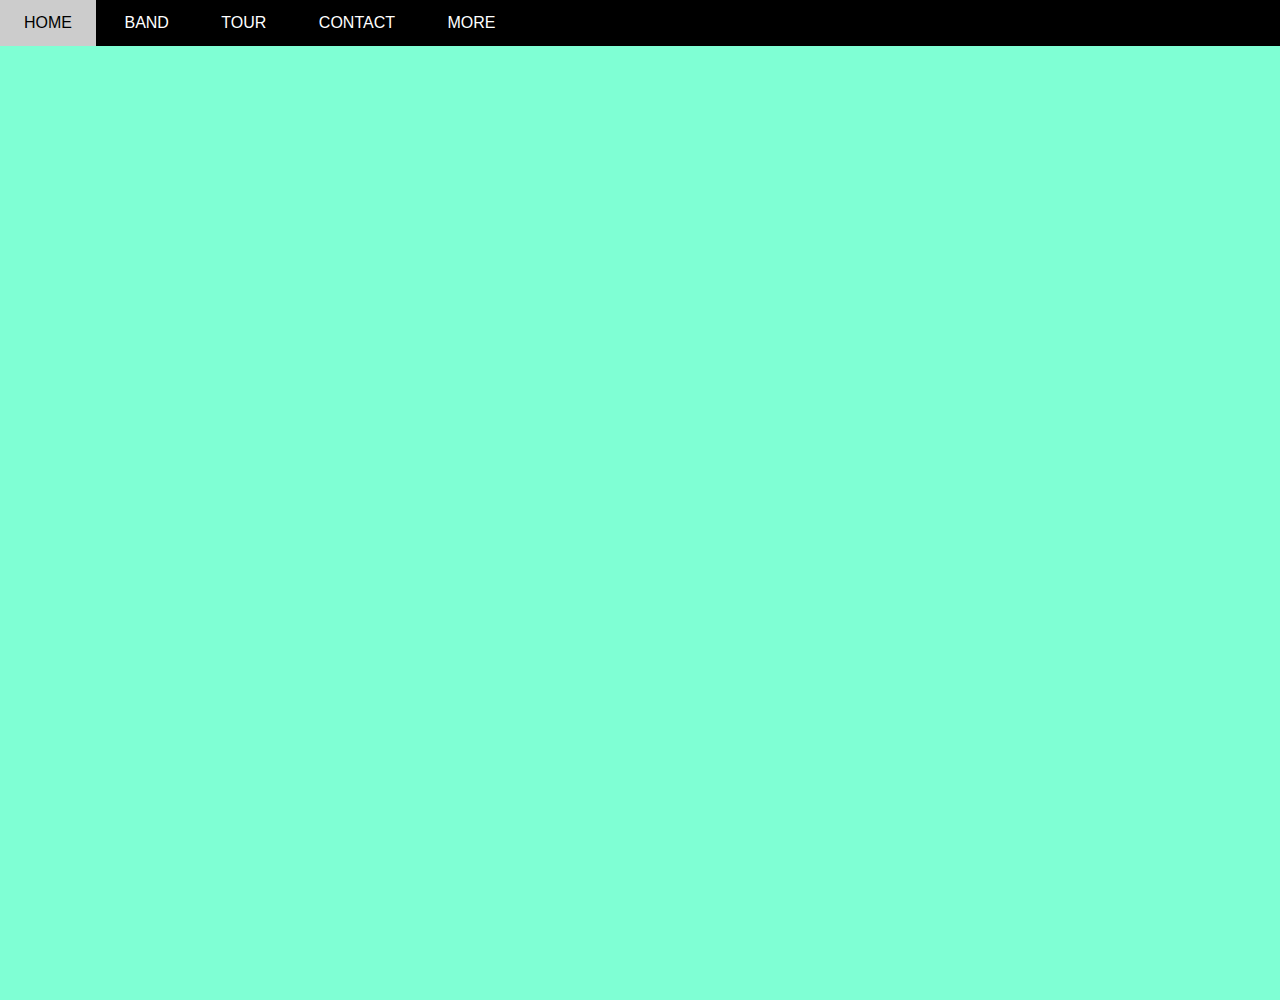
==== lesson2/theband.html @ d4c4e4ab "lesson2" ====
<!DOCTYPE html>
<html lang="en">
<head>
    <meta charset="UTF-8">
    <meta http-equiv="X-UA-Compatible" content="IE=edge">
    <meta name="viewport" content="width=device-width, initial-scale=1.0">
    <title>Document</title>
    <link rel="stylesheet" href="./assets/css/style.css">
    <link rel="stylesheet" href="https://cdnjs.cloudflare.com/ajax/libs/font-awesome/6.1.1/css/all.min.css" integrity="sha512-KfkfwYDsLkIlwQp6LFnl8zNdLGxu9YAA1QvwINks4PhcElQSvqcyVLLD9aMhXd13uQjoXtEKNosOWaZqXgel0g==" crossorigin="anonymous" referrerpolicy="no-referrer" />
    
</head>
<body>
    <div id="main">
        <div id="header">
            <!--Begin: nav-->
            <ul id="nav">
                <li><a href="">Home</a></li>
                <li><a href="">Band</a></li>
                <li><a href="">Tour</a></li>
                <li><a href="">Contact</a></li>
                <li>
                    <a href="">
                        More
                        <i class="nav-arrow-down fa-solid fa-caret-down"></i>

                    </a>
                    <ul class="subnav">
                        <li><a href="">Merchandise</a></li>
                        <li><a href="">Extras</a></li>
                        <li><a href="">Media</a></li>
                    </ul>
                </li>
            </ul>
            <!--End: nav-->
            <!--Begin: Search button-->
            <div class="search-btn">
                <i class="search-icon fa-solid fa-magnifying-glass"></i>
            </div>
            <!--End: Search button-->
        </div>
    </div>
    <div id="slider" style="
        height: 1000px;
            background-color: aquamarine;
    
    ">

    </div>
</body>
</html>
---- lesson2/assets/css/style.css ----
*{
    margin: 0;
    padding: 0;
    box-sizing: border-box;
}
html{
    font-family: Arial, Helvetica, sans-serif;
}
#main{

}
#header{
    height: 46px;
    background-color: #000;
    position: fixed;
    top: 0; 
    left: 0;
    right: 0;
}
#nav{
    display: inline-block;
}
#nav, .subnav{
    list-style-type: none;

}
#nav > li > a{
    color: #fff;
    text-transform: uppercase;
}
#nav li a{
    
    text-decoration: none;
    line-height: 46px;
    padding: 0 24px;
    display: block;

}
#nav li:hover .subnav{
    display: block;
}
#nav > li:hover > a,
#nav .subnav li:hover a{
    color: #000;
    background-color: #ccc;
}
#nav > li{
    display: inline-block;
}
#nav li{
    
    position: relative;
}
#nav .subnav{
    background-color: #fff;
    min-width: 160px;
    position: absolute;
    top: 100%;
    left: 0;
    box-shadow: 0 0 10px rgba(0, 0, 0, 0.3);
    display: none;
}
#nav .subnav a {
    color: #000;
    padding: 0 12px;
    line-height: 38px;
}
#nav .nav-arrow-down{
    font-size: 14px;
}
#header .search-btn{
    float: right;
    padding: 0 21px;
}
#header .search-btn:hover{
    background-color: #f44336;
    cursor: pointer;
}
#header .search-icon{
    color: #fff;
    font-size: 12px;
    line-height: 46px;
}
#slider{
    
}
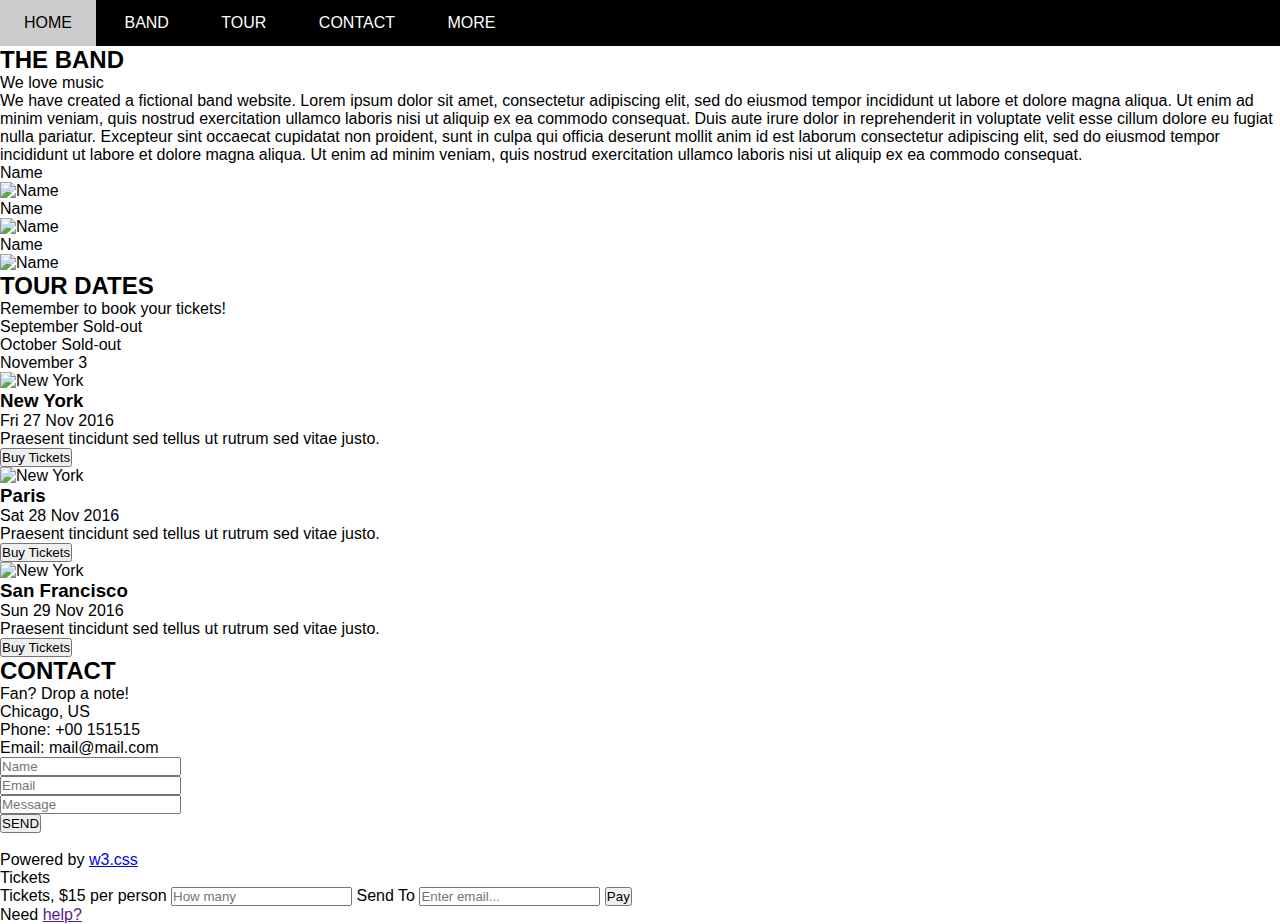
==== commit 5f631cfb: "lesson2" ====
--- a/lesson2/theband.html
+++ b/lesson2/theband.html
@@ -14,10 +14,10 @@
         <div id="header">
             <!--Begin: nav-->
             <ul id="nav">
-                <li><a href="">Home</a></li>
-                <li><a href="">Band</a></li>
-                <li><a href="">Tour</a></li>
-                <li><a href="">Contact</a></li>
+                <li><a href="#">Home</a></li>
+                <li><a href="#band">Band</a></li>
+                <li><a href="#tour">Tour</a></li>
+                <li><a href="#contact">Contact</a></li>
                 <li>
                     <a href="">
                         More
@@ -25,9 +25,9 @@
 
                     </a>
                     <ul class="subnav">
-                        <li><a href="">Merchandise</a></li>
-                        <li><a href="">Extras</a></li>
-                        <li><a href="">Media</a></li>
+                        <li><a href="#">Merchandise</a></li>
+                        <li><a href="#">Extras</a></li>
+                        <li><a href="#">Media</a></li>
                     </ul>
                 </li>
             </ul>
@@ -39,12 +39,158 @@
             <!--End: Search button-->
         </div>
     </div>
-    <div id="slider" style="
-        height: 1000px;
-            background-color: aquamarine;
+    <div id="slider">
+        <div class="text-content">
+            <h2 class="text-heading">New York</h2>
+            <div class="text-descr">The atmosphere in New York is lorem ipsum.</div>
+        </div>
+    </div>
+    <div id="content">
+        <!--About section-->
+        <div id="band" class="content-section">
+        <h2 class="section-heading">THE BAND</h2>
+        <p class="section-sub-heading">We love music</p>
+        <p class="about-text">
+            We have created a fictional band website. Lorem ipsum dolor sit amet, consectetur adipiscing elit, sed do eiusmod tempor incididunt ut labore et dolore magna aliqua. Ut enim ad minim veniam, quis nostrud exercitation ullamco laboris nisi ut aliquip ex ea commodo consequat. Duis aute irure dolor in reprehenderit in voluptate velit esse cillum dolore eu fugiat nulla pariatur. Excepteur sint occaecat cupidatat non proident, sunt in culpa qui officia deserunt mollit anim id est laborum consectetur adipiscing elit, sed do eiusmod tempor incididunt ut labore et dolore magna aliqua. Ut enim ad minim veniam, quis nostrud exercitation ullamco laboris nisi ut aliquip ex ea commodo consequat.
+        </p>
+        <div class="row members-list">
+            <div class="col col-third text-center">
+                <p class="member-name">Name</p>
+                <img src="https://www.w3schools.com/w3images/bandmember.jpg" alt="Name" class="member-img">
+            </div>
+            <div class="col col-third text-center">
+                <p class="member-name">Name</p>
+                <img src="https://www.w3schools.com/w3images/bandmember.jpg" alt="Name" class="member-img">
+            </div>
+            <div class="col col-third text-center">
+                <p class="member-name">Name</p>
+                <img src="https://www.w3schools.com/w3images/bandmember.jpg" alt="Name" class="member-img">
+            </div>
+        </div>
+    </div>
+        <!--Tour section-->
+    <div id="tour" class="tour-section">
+        <div class="content-section">
+        <h2 class="section-heading text-white">TOUR DATES</h2>
+         <p class="section-sub-heading text-white">Remember to book your tickets!</p>
+            <!--Tickets-->
+         <ul class="tickets-list">
+             <li>September <span class="sold-out">Sold-out</span></li>
+             <li>October <span class="sold-out">Sold-out</span></li>
+             <li>November <span class="quantity">3</span></li>
+         </ul>
+         <!--Places-->
+         <div class="row places-list">
+             <div class="col col-third">
+                    <img src="https://www.w3schools.com/w3images/newyork.jpg" alt="New York" class="place-img">
+                    <div class="place-body">
+                        <h3 class="place-heading">New York</h3>
+                        <p class="place-time">Fri 27 Nov 2016</p>
+                        <p class="place-desc">Praesent tincidunt sed tellus ut rutrum sed vitae justo.</p>
+                        <button class="place-buy-btn js-buy-ticket">Buy Tickets</button>
+                    </div>
+             </div>
+             <div class="col col-third">
+                <img src="https://www.w3schools.com/w3images/newyork.jpg" alt="New York" class="place-img">
+                <div class="place-body">
+                    <h3 class="place-heading">Paris</h3>
+                    <p class="place-time">Sat 28 Nov 2016</p>
+                    <p class="place-desc">Praesent tincidunt sed tellus ut rutrum sed vitae justo.</p>
+                    <button class="place-buy-btn js-buy-ticket">Buy Tickets</button>
+                </div>
+         </div>
+         <div class="col col-third">
+            <img src="https://www.w3schools.com/w3images/newyork.jpg" alt="New York" class="place-img">
+            <div class="place-body">
+                <h3 class="place-heading">San Francisco</h3>
+                <p class="place-time">Sun 29 Nov 2016</p>
+                <p class="place-desc">Praesent tincidunt sed tellus ut rutrum sed vitae justo.</p>
+                <button class="place-buy-btn js-buy-ticket">Buy Tickets</button>
+            </div>
+     </div>
+     <div class="clear"></div>
+         </div>
+        </div>
+    </div>
+<!--Contact section-->
+<div id="contact" class="content-section">
+    <h2 class="section-heading">CONTACT</h2>
+    <p class="section-sub-heading">Fan? Drop a note!</p>
+
+   <div class="row contact-content">
+       <div class="col col-half contact-info">
+           <p><i class="fa-solid fa-location-dot"></i>Chicago, US</p>
+           <p><i class="fa-solid fa-phone"></i>Phone: +00 151515</p>
+           <p><i class="fa-solid fa-envelope"></i>Email: mail@mail.com</p>
+       </div>
+       <div class="col col-half contact-form">
+            <form action="">
+               <div class="row"> 
+                <div class="col col-half">
+                    <input type="text" name="" placeholder="Name" required id="" class="form-control">
+                </div>
+                <div class="col col-half">
+                    <input type="email" name="" placeholder="Email" required id="" class="form-control">
+                </div>
+               </div>
+               <div class="row mt-8">
+                <div class="col col-full">
+                    <input type="text" name="" placeholder="Message" required id="" class="form-control">
+                </div>
+               </div>
+              <input class="form-submit-btn mt-16" type="submit" value="SEND">
+            </form>
+       </div>
+
+   </div>
+</div>
+        <div class="map-section">
+            <img src="https://www.w3schools.com/w3images/map.jpg" alt="">
+        </div>
+</div>
+    <div id="footer">
+        <div class="socials-list">
+            <a href=""><i class="fa-brands fa-facebook"></i></a>
+            <a href=""><i class="fa-brands fa-instagram"></i></a>
+            <a href=""><i class="fa-brands fa-youtube"></i></a>
+            <a href=""><i class="fa-brands fa-pinterest-p"></i></a>
+            <a href=""><i class="fa-brands fa-twitter"></i></a>
+            <a href=""><i class="fa-brands fa-linkedin-in"></i></a>
+        </div>
+        <p class="copyright">Powered by <a href=" w3.css">w3.css</a></p>
+    </div>
+    <div class="modal">
+        <div class="modal-container">
+            <div class="modal-close">
+                <i class="fa-solid fa-xmark"></i>
+            </div>
+
+            <header class="modal-header">
+                <i class="modal-heading-icon fa-solid fa-suitcase"></i>
+                Tickets
+            </header>
+            <div class="modal-body">
+                <label for="ticket-quatity" class="modal-label">
+                    <i class="fa-solid fa-cart-shopping"></i>
+                    Tickets, $15 per person
+                </label>
+                <input id="ticke-quatity" type="text" class="model-input" placeholder="How many">
+
+                <label for="ticket-email" class="modal-label">
+                    <i class="fa-solid fa-user"></i>
+                    Send To
+                </label>
+                <input id="ticket-email" type="text" class="model-input" placeholder="Enter email...">
+
+                <button id="buy-tickets">
+                    Pay <i class="fa-solid fa-check"></i>
+                </button>
+            </div>
+            <footer class="modal-footer">
+                <p class="modal-help">Need <a href="">help?</a></p>
+            </footer>
+        </div>
+    </div>
     
-    ">
-
-    </div>
 </body>
 </html>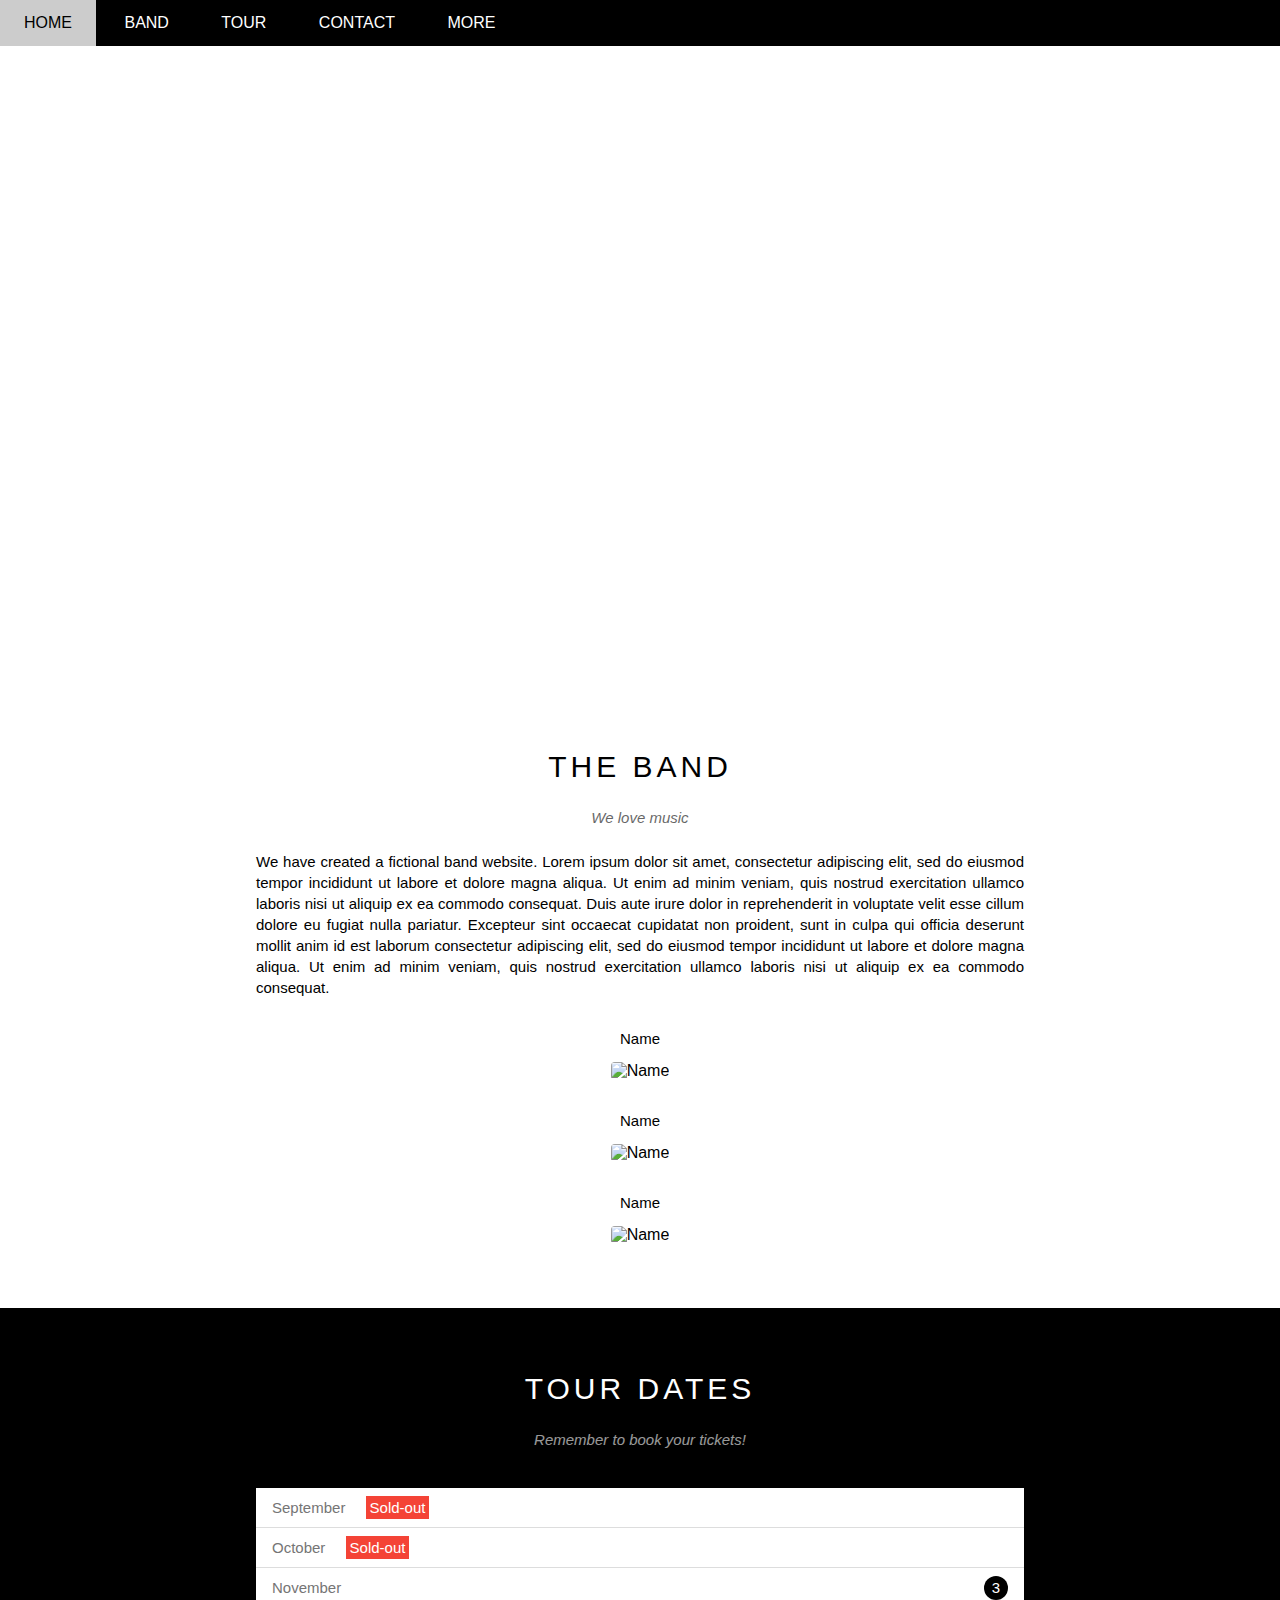
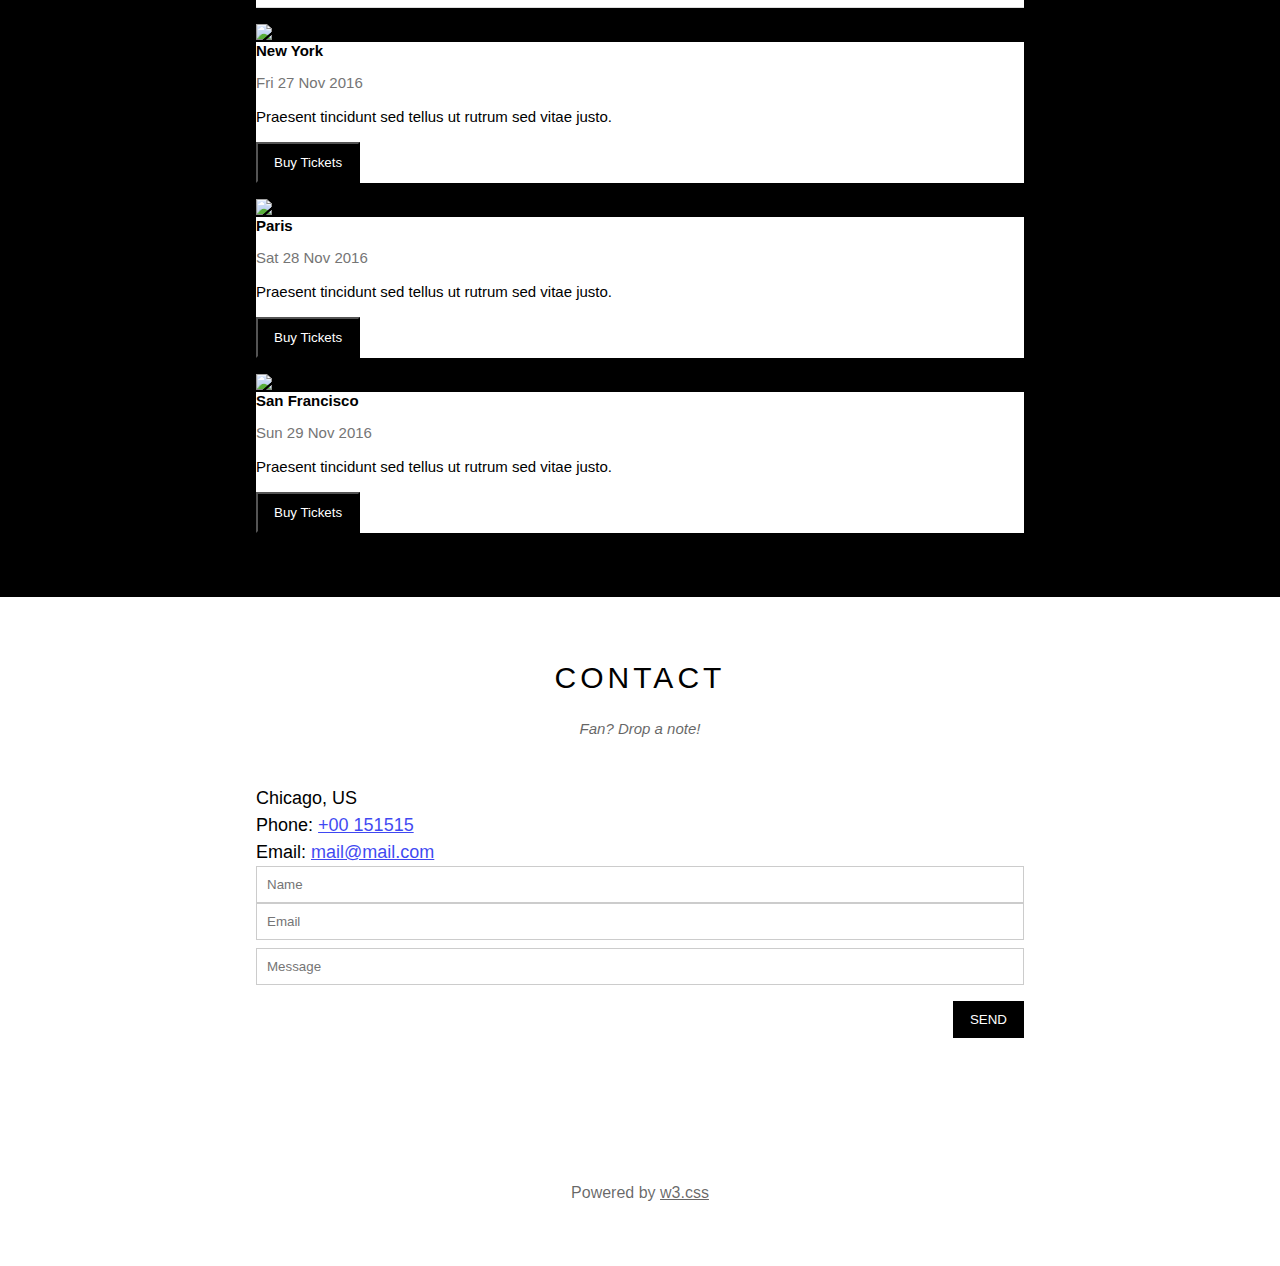
==== commit 76ad1b9f: "lesson2" ====
--- a/lesson2/theband.html
+++ b/lesson2/theband.html
@@ -19,7 +19,7 @@
                 <li><a href="#tour">Tour</a></li>
                 <li><a href="#contact">Contact</a></li>
                 <li>
-                    <a href="">
+                    <a href="#">
                         More
                         <i class="nav-arrow-down fa-solid fa-caret-down"></i>
 
@@ -36,6 +36,10 @@
             <div class="search-btn">
                 <i class="search-icon fa-solid fa-magnifying-glass"></i>
             </div>
+
+            <div id="mobile-menu" class="mobile-menu-btn">
+                <i class="menu-icon fa-solid fa-bars"></i>
+            </div>
             <!--End: Search button-->
         </div>
     </div>
@@ -54,15 +58,15 @@
             We have created a fictional band website. Lorem ipsum dolor sit amet, consectetur adipiscing elit, sed do eiusmod tempor incididunt ut labore et dolore magna aliqua. Ut enim ad minim veniam, quis nostrud exercitation ullamco laboris nisi ut aliquip ex ea commodo consequat. Duis aute irure dolor in reprehenderit in voluptate velit esse cillum dolore eu fugiat nulla pariatur. Excepteur sint occaecat cupidatat non proident, sunt in culpa qui officia deserunt mollit anim id est laborum consectetur adipiscing elit, sed do eiusmod tempor incididunt ut labore et dolore magna aliqua. Ut enim ad minim veniam, quis nostrud exercitation ullamco laboris nisi ut aliquip ex ea commodo consequat.
         </p>
         <div class="row members-list">
-            <div class="col col-third text-center">
+            <div class="col col-third s-col-full mt-32 text-center">
                 <p class="member-name">Name</p>
                 <img src="https://www.w3schools.com/w3images/bandmember.jpg" alt="Name" class="member-img">
             </div>
-            <div class="col col-third text-center">
+            <div class="col col-third s-col-full mt-32 text-center">
                 <p class="member-name">Name</p>
                 <img src="https://www.w3schools.com/w3images/bandmember.jpg" alt="Name" class="member-img">
             </div>
-            <div class="col col-third text-center">
+            <div class="col col-third s-col-full mt-32 text-center">
                 <p class="member-name">Name</p>
                 <img src="https://www.w3schools.com/w3images/bandmember.jpg" alt="Name" class="member-img">
             </div>
@@ -81,7 +85,7 @@
          </ul>
          <!--Places-->
          <div class="row places-list">
-             <div class="col col-third">
+             <div class="col col-third s-col-full mt-16">
                     <img src="https://www.w3schools.com/w3images/newyork.jpg" alt="New York" class="place-img">
                     <div class="place-body">
                         <h3 class="place-heading">New York</h3>
@@ -90,7 +94,7 @@
                         <button class="place-buy-btn js-buy-ticket">Buy Tickets</button>
                     </div>
              </div>
-             <div class="col col-third">
+             <div class="col col-third s-col-full mt-16">
                 <img src="https://www.w3schools.com/w3images/newyork.jpg" alt="New York" class="place-img">
                 <div class="place-body">
                     <h3 class="place-heading">Paris</h3>
@@ -99,7 +103,7 @@
                     <button class="place-buy-btn js-buy-ticket">Buy Tickets</button>
                 </div>
          </div>
-         <div class="col col-third">
+         <div class="col col-third s-col-full mt-16">
             <img src="https://www.w3schools.com/w3images/newyork.jpg" alt="New York" class="place-img">
             <div class="place-body">
                 <h3 class="place-heading">San Francisco</h3>
@@ -118,18 +122,18 @@
     <p class="section-sub-heading">Fan? Drop a note!</p>
 
    <div class="row contact-content">
-       <div class="col col-half contact-info">
+       <div class="col col-half s-col-full contact-info">
            <p><i class="fa-solid fa-location-dot"></i>Chicago, US</p>
-           <p><i class="fa-solid fa-phone"></i>Phone: +00 151515</p>
-           <p><i class="fa-solid fa-envelope"></i>Email: mail@mail.com</p>
+           <p><i class="fa-solid fa-phone"></i>Phone: <a href="+00 151515">+00 151515</a></p>
+           <p><i class="fa-solid fa-envelope"></i>Email: <a href="mailto">mail@mail.com</a></p>
        </div>
-       <div class="col col-half contact-form">
+       <div class="col col-half s-col-ful contact-form">
             <form action="">
                <div class="row"> 
-                <div class="col col-half">
+                <div class="col col-half s-col-ful">
                     <input type="text" name="" placeholder="Name" required id="" class="form-control">
                 </div>
-                <div class="col col-half">
+                <div class="col col-half s-col-ful s-mt-8">
                     <input type="email" name="" placeholder="Email" required id="" class="form-control">
                 </div>
                </div>
@@ -138,7 +142,7 @@
                     <input type="text" name="" placeholder="Message" required id="" class="form-control">
                 </div>
                </div>
-              <input class="form-submit-btn mt-16" type="submit" value="SEND">
+              <input class="form-submit-btn mt-16 s-full-width" type="submit" value="SEND">
             </form>
        </div>
 
@@ -191,6 +195,37 @@
             </footer>
         </div>
     </div>
+    <script>
+        var header = document.getElementById('header');
+      //Đóng mở mobile-menu
+       var mobileMenu= document.getElementById('mobile-menu');
+
+       var headerHeight = header.clientHeight;
+       
+       mobileMenu.onclick = function (){
+           var isClosed = header.clientHeight === headerHeight;
+           if (isClosed) {
+                header.style.height = 'auto';
+           }
+           else{
+            header.style.height = null;
+           }
+       }
+       //Tự động đóng khi chọn menu 
+       var menuItems = document.querySelectorAll('#nav li a[href*="#"]');
+       for(var i = 0; i < menuItems.length; i++){
+           var menuItem = menuItems[i];
+           var isParentMent = menuItem.nextElementSibling && menuItem.nextElementSibling.classList.contains('subnav');
+
+           menuItem.onclick = function(){
+               if(!isParentMent){
+               header.style.height = null;
+            } else {
+                event.preventDefault();
+            }
+           }
+       }
+    </script>
     
 </body>
 </html>--- a/lesson2/assets/css/style.css
+++ b/lesson2/assets/css/style.css
@@ -4,11 +4,51 @@
     box-sizing: border-box;
 }
 html{
+    scroll-behavior: smooth;
     font-family: Arial, Helvetica, sans-serif;
 }
 #main{
 
 }
+.mt-8{
+    margin-top: 8px !important;
+}
+.mt-16{
+    margin-top: 16px !important;
+}
+.mt-32{
+    margin-top: 32px !important;
+}
+.row{
+    margin-left: -8px;
+    margin-right: -8px;
+}
+.row::after{
+    content: "";
+    display: block;
+    clear: both;
+}
+.col{
+    
+    padding-left: 8px;
+    padding-right: 8px;
+}
+.col-half{
+
+}
+.col-third{
+    width: 33,33333%;
+}
+.col-full{
+    width: 100%;
+}
+.text-white{
+    color: #fff !important;
+}
+.text-center{
+    text-align: center !important;
+}
+
 #header{
     height: 46px;
     background-color: #000;
@@ -16,6 +56,8 @@
     top: 0; 
     left: 0;
     right: 0;
+    z-index: 1;
+    
 }
 #nav{
     display: inline-block;
@@ -68,6 +110,7 @@
 #nav .nav-arrow-down{
     font-size: 14px;
 }
+#header .mobile-menu-btn,
 #header .search-btn{
     float: right;
     padding: 0 21px;
@@ -76,11 +119,386 @@
     background-color: #f44336;
     cursor: pointer;
 }
+#header .menu-icon,
 #header .search-icon{
     color: #fff;
     font-size: 12px;
     line-height: 46px;
 }
 #slider{
-    
+    margin-top: 46px;
+    padding-top: 50%;
+    background-image: url(https://www.w3schools.com/w3images/chicago.jpg);
+    background-repeat: no-repeat;
+    top: center;
+    background-size: cover;
+    position: relative;
+}
+#slider .text-content{
+    position: absolute;
+    color: #fff;
+    bottom: 47px;
+    left: 50%;
+    transform: translateX(-50%);
+    text-align: center;
+}
+#slider .text-heading{
+    font-weight: 500px;
+    font-size: 24px;
+}
+#slider .text-descr{
+    font-size: 15px;
+    margin-top: 25px;
+}
+#content{
+
+}
+#content .content-section{
+    width: 800px;
+    max-width: 100%;
+    margin-left: auto;
+    margin-right: auto;
+    padding: 64px 0;
+    padding-left: 16px;
+    padding-right: 16px;
+}
+#content .section-heading{
+    font-size: 30px;
+    font-weight: 500;
+    text-align: center;
+    letter-spacing: 4px;
+}
+#content .section-sub-heading{
+    font-size: 15px;
+    text-align: center;
+    margin-top: 25px;
+    font-style: italic;
+    opacity: 0.6;
+}
+#content .about-text{
+    margin-top: 25px;
+    font-size: 15px;
+    text-align: justify;
+    line-height: 1.4;
+}
+#content .members-list{
+    margin-top: 32px;
+}
+
+#content .member-name{
+    font-size: 15px;
+}
+
+#content .member-img{
+    width: 154px;
+    margin-top: 15px;
+    border-radius: 4px;
+}
+.tour-section{
+    background-color: #000;
+}
+.tickets-list{
+    list-style: none;
+    background-color: #fff;
+    margin-top: 40px;
+}
+.tickets-list li{
+    color: #757575;
+    font-size: 15px;
+    padding: 11px 16px;
+    border-bottom: 1px solid #ddd;
+}
+.tickets-list .sold-out{
+    background-color: #f44336;
+    color: #fff;
+    padding: 3px 4px;
+    margin-left: 16px;
+}
+.tickets-list .quantity{
+    float: right;
+    width: 24px;
+    height: 24px;
+    background-color: #000;
+    color: #fff;
+    text-align: center;
+    line-height: 24px;
+    border-radius: 50%;
+    margin-top: -3px;
+}
+.places-list{
+    margin-top: 16px;
+    
+}
+.place-item{
+    
+    width: 33,33333%;
+    
+}
+.place-img{
+   width: 100%;
+    
+    display: block;
+}
+.place-img:hover{
+    opacity: 0.6;
+}
+.place-body{
+    background-color: #fff;
+    font-size: 15px;
+}
+.place-heading{
+    font-size: 15px;
+    font-weight: 600;
+}
+.place-time{
+    margin-top: 15px;
+    color: #757575;
+}
+.place-desc{
+    margin-top: 15px;
+    line-height: 1.4;
+}
+.place-buy-btn{
+    color: #fff;
+    background-color: #000;
+    text-decoration: none;
+    padding: 11px 16px;
+    display: inline-block;
+    margin-top: 15px;
+}
+.place-buy-btn:hover{
+    color: #000;
+    background-color: #ccc;
+}
+.contact-content{
+    margin-top: 48px;
+}
+.contact-info{
+    font-size: 18px;
+    line-height: 1.5;
+}
+.contact-info i[class*="fa-"] {
+    width: 30px;
+}
+.contact-form{
+    font-size: 15px;
+}
+.contact-info a{
+    color: #101aef;
+    opacity: 0.8;
+}
+.contact-info a:hover{
+    opacity: 1;
+}
+.contact-form .form-control{
+    padding: 10px;
+    border: 1px solid #ccc;
+    width: 100%;
+}
+.contact-form .form-submit-btn{
+    background-color: #000;
+    color: #fff;
+    border: 1px solid #000;
+    padding: 10px 16px;
+    float: right;
+    outline: none;
+}
+.map-section img{
+    width: 100%;
+}
+
+#footer{
+    padding: 64px 16px;
+    text-align: center;
+}
+#footer .socials-list{
+    font-size: 24px;
+}
+#footer .socials-list a{
+    color: rgba(0, 0, 0 , 0.6);
+    text-decoration: none;
+}
+
+
+#footer .copyright a:hover,
+#footer .socials-list a:hover{
+    color: rgba(0, 0, 0 , 0.4);
+}
+
+#footer .copyright{
+    margin-top: 15p;
+    color: rgba(0, 0, 0 , 0.6);
+}
+
+#footer .copyright a{
+    color: rgba(0, 0, 0 , 0.6);
+}
+.modal{
+    position: fixed;
+    top: 0;
+    right: 0;
+    bottom: 0;
+    left: 0;    
+    background-color: rgba(0, 0, 0, 0.4);
+    display: none;
+    align-items: center;
+    justify-content: center;
+}
+.modal.opem{
+    display: flex;
+}
+.modal-container{
+    background: #fff;
+    width: 900px;
+    max-width: calc(100%-32px);
+    min-height: 200px;
+    position: relative;
+}
+.modal-header{
+    background: #009688;
+    height: 130px;
+    display: flex;
+    align-items: center;
+    justify-content: center;
+    font-size: 30px;
+    color: #fff;
+}
+.modal-heading-icon{
+    margin-right: 16px;
+}
+.modal-close{
+    position: absolute;
+    right: 0;
+    color: #fff;
+    padding: 12px;
+    cursor: pointer;
+    opacity: 0.9;
+}
+.modal-close:hover{
+    opacity: 1;
+}
+.modal-body{
+    padding: 16px;
+}
+.modal-label{
+    display: block;
+    font-size: 15px;
+    margin-bottom: 12px;
+}
+.modal-input{
+    border: 1px solid #ccc;
+    width: 100%;
+    padding: 10px;
+    font-size: 15px;
+    margin-bottom: 24px;
+}
+#buy-tickets{
+    background: #009688;
+    border: none;
+    color: #fff;
+    width: 100%;
+    font-size: 15px;
+    text-transform: uppercase;
+    padding: 16px;
+    cursor: pointer;
+}
+#buy-tickets:hover{
+    opacity: 0.9;
+}
+
+.modal-footer{
+    padding: 16px;
+    text-align: right;
+    
+}
+.modal-footer a{
+    color: #2196f3;
+}
+
+@media(min-width: 1024px){
+
+}
+@media(max-width: 1023px){
+    .btn {
+        padding: 15px 16px;
+    }
+    #nav .subnav a{
+        padding: 5px 12px;
+    }
+    .contact-form .form-control{
+        padding: 15px;
+    }
+    
+    .socials-list{
+        font-size: 48px;
+        
+    }
+    #footer .socials-list{
+        margin: 0 8px;
+    }
+    #footer .copyright a{
+        padding: 12px 0;
+        display: inline-block;
+    }
+}
+@media(min-width: 740px) and (max-width: 1023px){
+    .contact-info{
+        line-height: 2;
+    }
+}
+/* Mobile*/
+@media(max-width: 740px){
+    #nav > li{
+        display: block;
+    }
+    #nav > li:first-child{
+        display: inline-block;
+    }
+
+    #header .search-btn{
+        display: none;
+    }
+    #nav{
+        display: none;
+    }
+
+    #header .mobile-menu-btn{
+        display: block;
+    }
+    #header{
+        overflow: hidden;
+    }
+    #nav.subnav{
+        position: initial;
+    }
+    
+    #content .member-img{
+        width: 60%;
+    }
+    .s-col-full{
+        width: 100% !important;
+    }
+    .contact-form{
+        margin-top: 32px;
+        line-height: 2;
+    }
+    .s-mt-8{
+        margin-top: 8px !important;
+    }
+    .s-full-width{
+        width: 100% !important;
+    }
+}
+#header .mobile-menu-btn:hover{
+    background-color: #ccc;
+}
+#header .mobile-menu-btn:hover .menu-icon{
+    color: #000;
+}
+
+#header .mobile-menu-btn{
+    position: absolute;
+    top: 0;
+    right: 0;
+    display: none;
 }